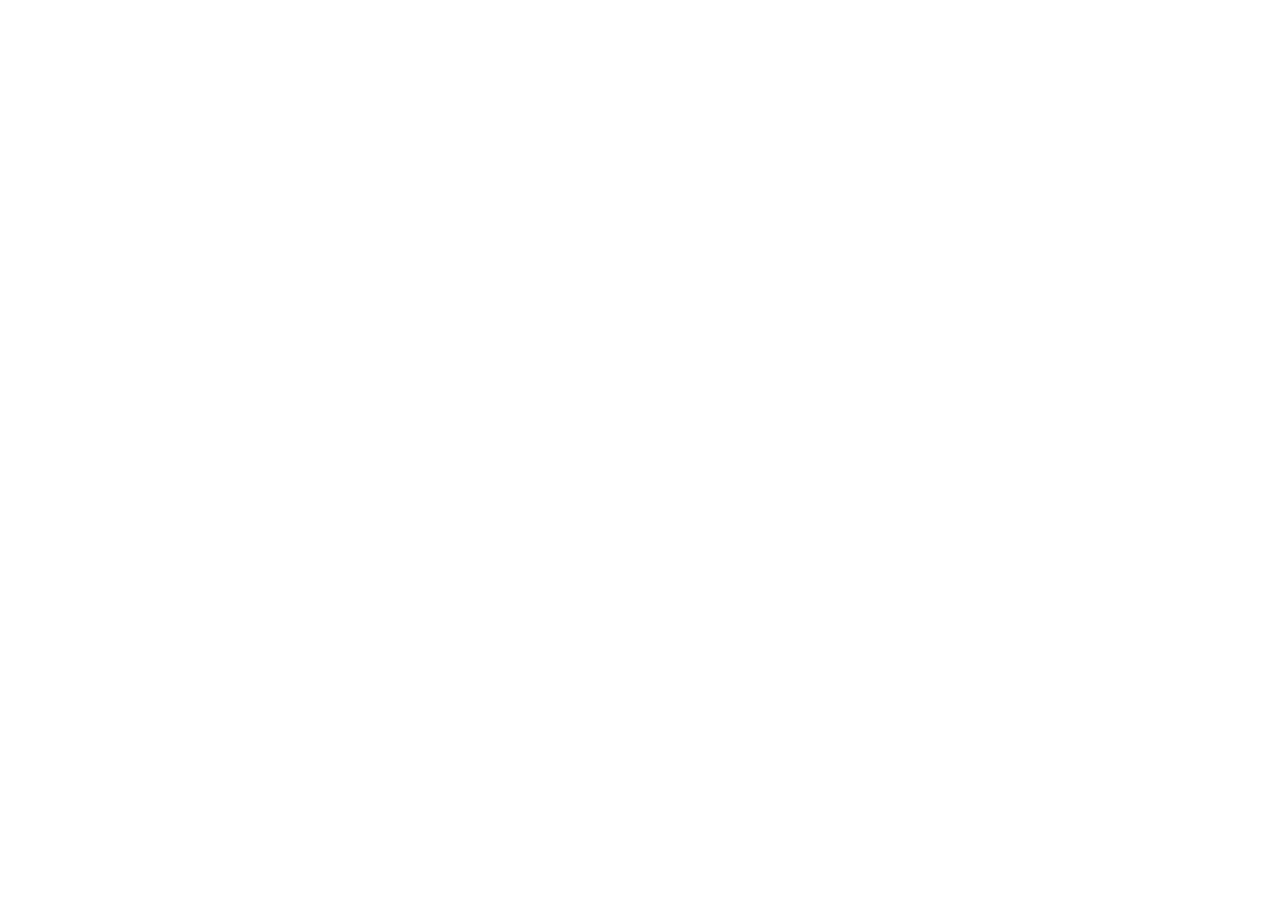
==== 1-NASA-API/index.html @ 8ed00cab "Archivos iniciales" ====
<!DOCTYPE html>
<html>
<head>
    <meta charset='utf-8'>
    <meta http-equiv='X-UA-Compatible' content='IE=edge'>
    <title>NASA 001</title>
    <meta name='viewport' content='width=device-width, initial-scale=1'>
    <link rel='stylesheet' type='text/css' media='screen' href='main.css'>
    <script defer src='main.js'></script>
</head>
<body>
    
</body>
</html>
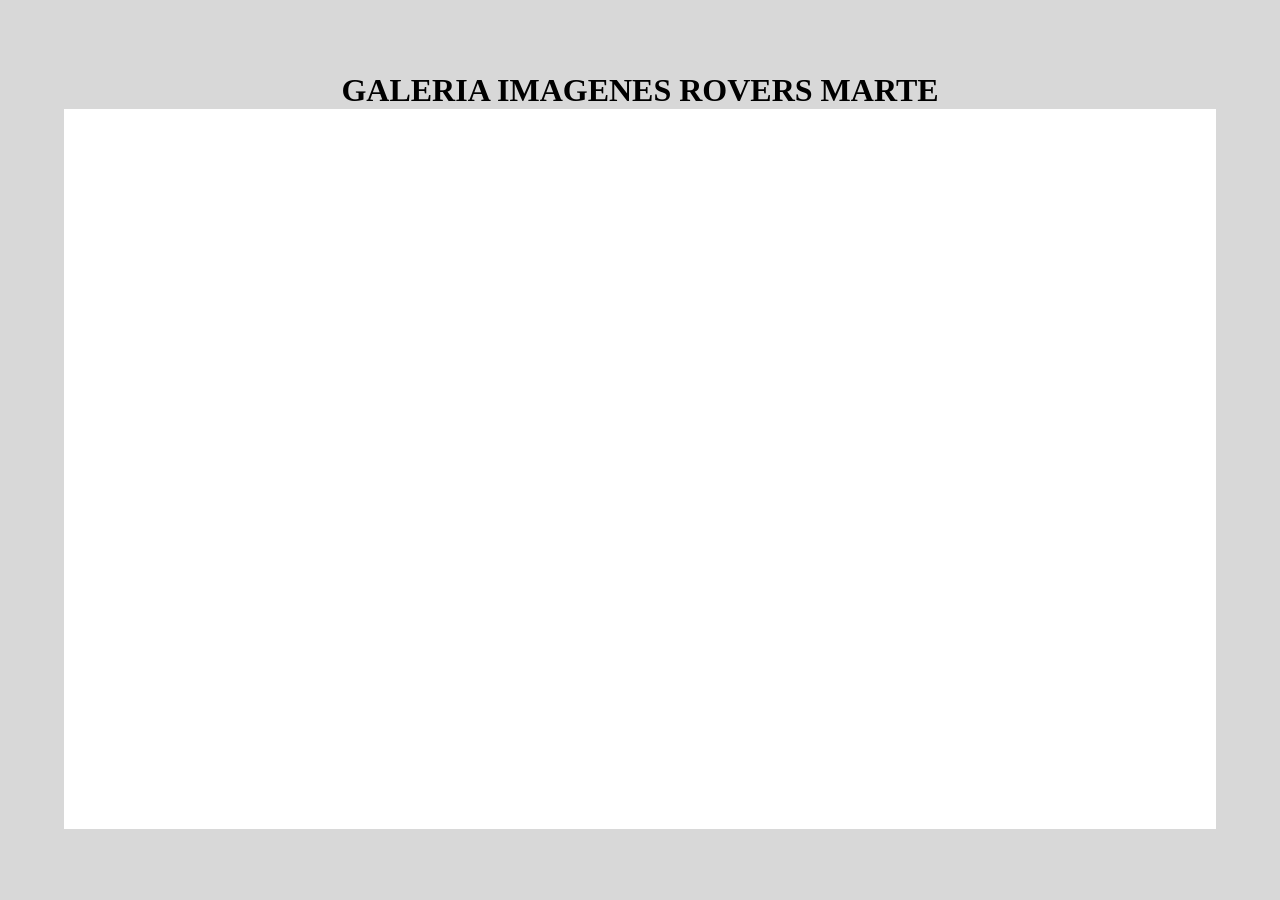
==== commit 17297fd0: "Final test" ====
--- a/1-NASA-API/index.html
+++ b/1-NASA-API/index.html
@@ -9,6 +9,11 @@
     <script defer src='main.js'></script>
 </head>
 <body>
+    <h1>GALERIA IMAGENES ROVERS MARTE</h1>
     
+    <div class="galeria">
+        
+    </div>
+
 </body>
 </html>
--- a/1-NASA-API/main.css
+++ b/1-NASA-API/main.css
@@ -0,0 +1,40 @@
+*{
+    margin: 0;
+    padding: 0;
+}
+
+body{
+    width: 100vw;
+    height: 100vh;
+    display: flex;
+    align-items: center;
+    justify-content: center;
+    flex-direction: column;
+    background-color: #d8d8d8;
+}
+
+.galeria{
+    height: 80%;
+    width: 90%;
+    display: flex;
+    flex-direction: column;
+    background-color: #fff;
+}
+
+.tarjeta{
+    height: 25%;
+    width: 110px;
+    margin: 10px;
+    display: flex;
+    justify-content: center;
+    align-items: center;
+    flex-direction: column;
+    background-color: aqua;
+    border-radius: 10px;
+}
+
+img{
+    width: 100px;
+    margin-top: 10px;
+    border-radius: 8px;
+}
